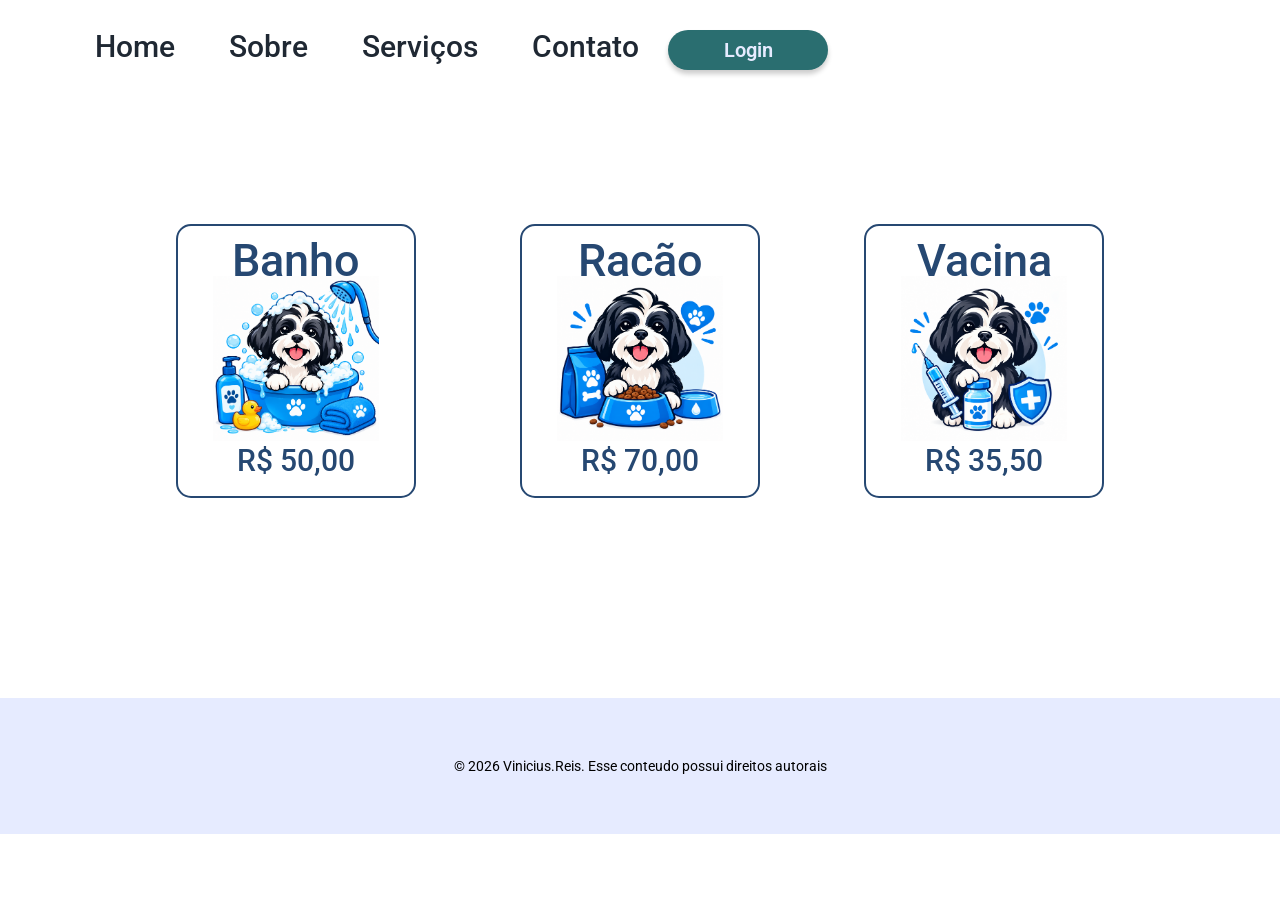
==== servicos.html @ 6a853b89 "Add files via upload" ====
<!DOCTYPE html>
<html lang="en">

<head>
    <meta charset="UTF-8">
    <meta name="viewport" content="width=device-width, initial-scale=1.0">
    <title>PetShop do Reis</title>
    <link rel="stylesheet" href="style.css">
    <link rel="preconnect" href="https://fonts.googleapis.com">
    <link rel="preconnect" href="https://fonts.gstatic.com" crossorigin>
    <link
        href="https://fonts.googleapis.com/css2?family=Brygada+1918:ital,wght@0,400..700;1,400..700&family=Climate+Crisis:YEAR@1979&family=Luckiest+Guy&family=Roboto:ital,wght@0,100..900;1,100..900&display=swap"
        rel="stylesheet">
</head>

<body>
    <header>
        <nav>
            <ul>
                <li><a href='index.html' class="link-menu">Home</a></li>
                <li><a class="link-menu">Sobre</a></li>
                <li><a href='servicos.html' class="link-menu">Serviços</a></li>
                <li><a class="link-menu">Contato</a></li>
            </ul>
        </nav>
        <button class="botaoL">Login</button>
    </header>

    <main>
        <! --- abre uma nova aba target="_blank" --->
            <! --- define o link href="compra.html" --->
                <ul class="servicos">
                    <li><a target="_blank" href="compra.html" class="lista-servicos">
                            <h2 class="h2-servicos">Banho</h2>
                            <img src="img/banho.png" class="img-card">
                            <p>R$ 50,00</p>

                        </a></li>
                    <li><a target="_blank" href="compra.html" class="lista-servicos">
                            <h2 class="h2-servicos">Ração</h2>
                            <img src="img/racao.png" class="img-card">
                            <p>R$ 70,00</p>

                        </a></li>
                    <li><a target="_blank" href="compra.html" class="lista-servicos">
                            <h2 class="h2-servicos">Vacina</h2>
                            <img src="img/vacina.png" class="img-card">
                            <p>R$ 35,50</p>

                        </a></li>
                </ul>

    </main>
    <footer>
        <p>&copy; 2026 Vinicius.Reis. Esse conteudo possui direitos autorais</p>
    </footer>

    <script src="app.js"></script>
</body>

</html>
---- style.css ----
*{
    margin: 0;
    padding: 0;
    box-sizing: border-box;
    font-family: 'Roboto', sans-serif;
}

li{
    display: inline-block;
}

nav{
    display: inline-block;
}

header{
    margin: 30px 0px 144px 70px;
}

a{
    font-weight: 500;
    font-size: 30px;
    line-height: 30px;
    margin: 25px;
    cursor: pointer;
    color: #1F2833;
    transition:opacity 0.2;
    text-decoration: none;
}

a:hover{
    opacity: 0.8;
}

.botaoL{
    width: 160px;
    height: 40px;
    border-radius: 30px;
    background: #2a6e70;
    border: none;
    font-size: 20px;
    font-weight: 600;
    color: #E6EBFF;
    box-shadow: 0 4px 5px rgba(0,0,0,0.2);
    transition:opacity 0.2s;
}

.botaoL:hover{
    opacity: 0.8;

}

.logo{
    width: 40%;
    max-width: 430px;
    
    display: inline-block;
    vertical-align: middle;
    margin:0 5% ;



}

.texto{

    width: 40%;
    display: inline-block;
    vertical-align: middle;
    margin: 0 0 0 5%;
    text-align: left;
}

main{
    text-align: center;
}

.botaoE{
    width: 180px;
    height: 40px;
    border-radius: 30px;
    cursor: pointer;
    background: #42b7c7;
    border: none;
    font-size: 20px;
    font-weight: 600;
    color: #E6EBFF;
    box-shadow: 0 4px 5px rgba(0,0,0,0.2);
    transition: opacity 0.3s;
}

.botaoE:hover{
    opacity: 0.8;
}

.titulo{
    font-size: 50px;
    font-weight: 800;
    color: #515151;
}

.sub-titulo{
    font-size: 30px;
    color: #515151;
    line-height: 60px;

}

.paragrafo{
    font-size: 16px;
    font-weight: 350;
    line-height: 20px;
    color: #848484;
    text-align: justify;
    margin: 20px 0 30px 0;
    max-width: 500px;
}

footer{
    text-align: center;
    background: #E6EBFF;
    padding: 60px;
    font-size: 14px;
    margin-top: 100px;
}
.img-dog{
    display: block;
    width: 70%;
    height: 450px;
    object-fit: cover;
    margin: 80px auto 0 auto;
    border-radius: 15px; 
}
.servicos{
padding: 10px 0 100px 0;
}

.h2-servicos{
font-weight: 500;
}
.preco{

}

.lista-servicos{
    width: 240px;
    display: block;
    text-transform: none;
    color: #264872;
    border:2px solid;
    margin: 0 50px;
    padding: 20px 0;
    border-radius: 15px;
    transition:box-shadow  0.2s, transform 0.2s;
 }
 .lista-servicos:hover{
    box-shadow: 0 0 20px rgba(39, 77, 130,0.916);
    transform: translateY(-2px);
 }
.img-card{
    width: 70%;
}

@media (max-width:768px){
    header{
        margin: 30px 0px 60px 0;
    text-align: center;
    width: 100%;
    
    }

    a{
        font-weight: 500;
        font-size: 16px;
        line-height: 28px;
        margin: 0 20px 0 0 ;
    }

    .botaoL{
        width: 90px;
        height: 32px;
        border-radius: 15px;
     
        border: none;
        font-size: 16px;
        font-weight: 500;
     
      
    }

    .logo{
        width: 40%;
        display: block;
        margin: 0 auto 50px auto;
    }
    
    .texto{
        width: 80%;
      text-align: center;
    }

    .titulo{
        font-size: 30px;
       
    }
.img-dog{
   max-height: 250px;
}
.h2-servicos{
    font-weight: 400;
font-size: 220px ;
    }
    .lista-servicos{
        width: 240px;
        margin: 17px 10px;
        padding: 16px 0;
     }
}
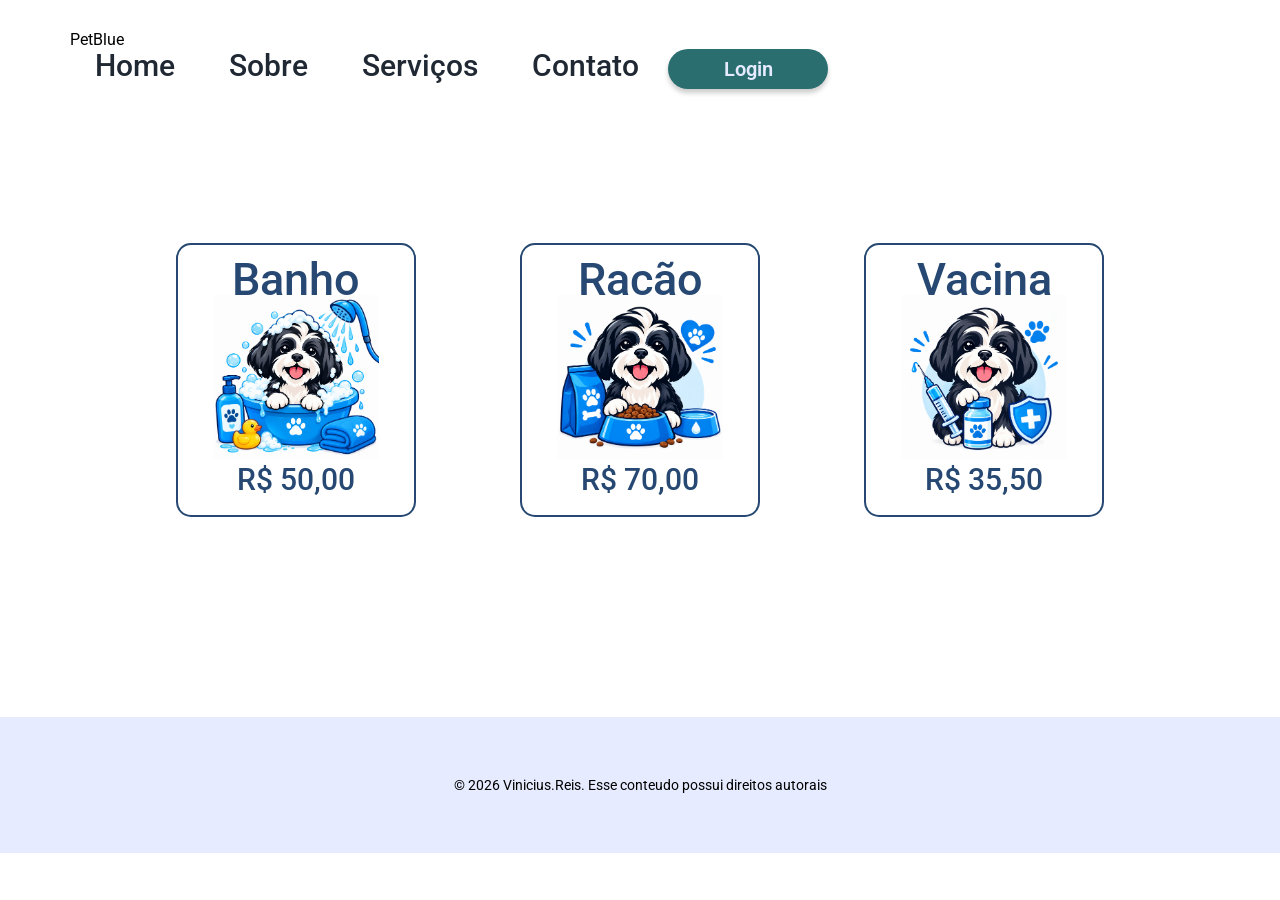
==== commit 7ff0c1ed: "Add header with pet name in servicos.html" ====
--- a/servicos.html
+++ b/servicos.html
@@ -15,6 +15,7 @@
 
 <body>
     <header>
+        <div class="nome"><span class="n1">Pet</span><span class="n2">Blue</span></div>
         <nav>
             <ul>
                 <li><a href='index.html' class="link-menu">Home</a></li>
@@ -58,4 +59,4 @@
     <script src="app.js"></script>
 </body>
 
-</html>+</html>
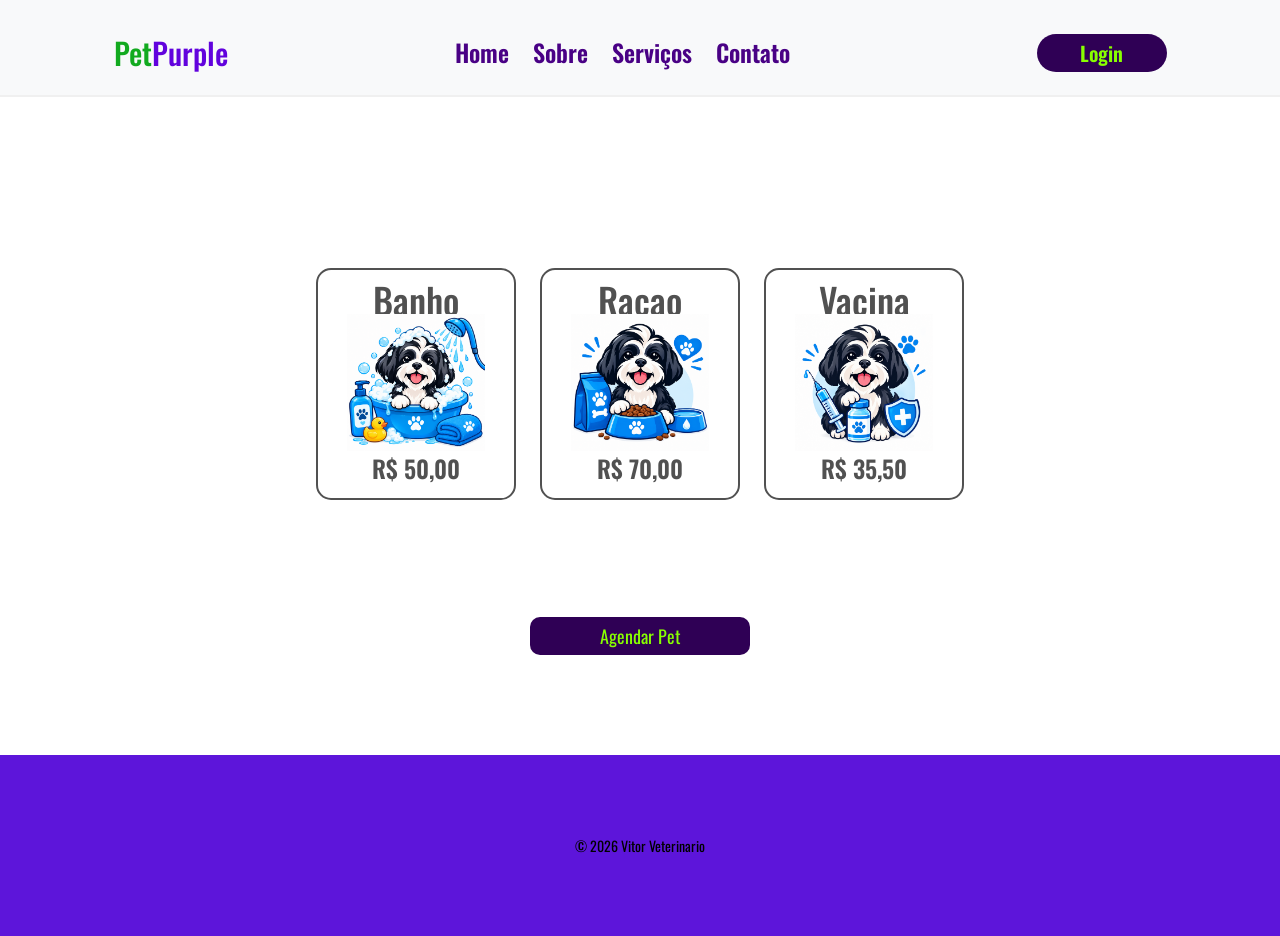
==== commit 0da9ffad: "Update PetShop branding and service details" ====
--- a/servicos.html
+++ b/servicos.html
@@ -4,57 +4,54 @@
 <head>
     <meta charset="UTF-8">
     <meta name="viewport" content="width=device-width, initial-scale=1.0">
-    <title>PetShop do Reis</title>
+    <title>Pet Julio</title>
     <link rel="stylesheet" href="style.css">
     <link rel="preconnect" href="https://fonts.googleapis.com">
     <link rel="preconnect" href="https://fonts.gstatic.com" crossorigin>
-    <link
-        href="https://fonts.googleapis.com/css2?family=Brygada+1918:ital,wght@0,400..700;1,400..700&family=Climate+Crisis:YEAR@1979&family=Luckiest+Guy&family=Roboto:ital,wght@0,100..900;1,100..900&display=swap"
-        rel="stylesheet">
+    <link href="https://fonts.googleapis.com/css2?family=Oswald:wght@200..700&display=swap" rel="stylesheet">
 </head>
 
 <body>
     <header>
-        <div class="nome"><span class="n1">Pet</span><span class="n2">Blue</span></div>
+        <div class="nome"><span class="n1">Pet</span><span class="n2">Purple</span></div>
         <nav>
             <ul>
-                <li><a href='index.html' class="link-menu">Home</a></li>
+                <li><a href="index.html" link-menu">Home</a></li>
                 <li><a class="link-menu">Sobre</a></li>
-                <li><a href='servicos.html' class="link-menu">Serviços</a></li>
+                <li><a href="serviços.html" class="link-menu">Serviços</a></li>
                 <li><a class="link-menu">Contato</a></li>
             </ul>
         </nav>
-        <button class="botaoL">Login</button>
+        <button class="botao-login">Login</button>
     </header>
+    <main>
+        <!--abre uma nova aba target="_blank"-->
+        <!--define o link href="compra.html"-->
+        <ul class="servicos">
+            <li><a target="_blank" href="compra.html" class="lista-servicos">
+                    <h2 class="h2-servicos">Banho</h2>
+                    <img src="img/banho.png" class="img-card">
+                    <p class="preco">R$ 50,00</p>
+                </a></li>
+            <li><a target="_blank" href="compra.html" class="lista-servicos">
+                    <h2 class="h2-servicos">Racao</h2>
+                    <img src="img/racao.png" class="img-card">
+                    <p class="preco">R$ 70,00</p>
+                </a></li>
+            <li><a target="_blank" href="compra.html" class="lista-servicos">
+                    <h2 class="h2-servicos">Vacina</h2>
+                    <img src="img/vacina.png" class="img-card">
+                    <p class="preco">R$ 35,50</p>
+                </a></li>
+        </ul>
+       <button onclick="Whatsapp()"class="agenda">Agendar Pet</button>
+    </main>
 
-    <main>
-        <! --- abre uma nova aba target="_blank" --->
-            <! --- define o link href="compra.html" --->
-                <ul class="servicos">
-                    <li><a target="_blank" href="compra.html" class="lista-servicos">
-                            <h2 class="h2-servicos">Banho</h2>
-                            <img src="img/banho.png" class="img-card">
-                            <p>R$ 50,00</p>
+    <footer>
+        <p>&copy; 2026 Vitor Veterinario</p>
+    </footer>
 
-                        </a></li>
-                    <li><a target="_blank" href="compra.html" class="lista-servicos">
-                            <h2 class="h2-servicos">Ração</h2>
-                            <img src="img/racao.png" class="img-card">
-                            <p>R$ 70,00</p>
 
-                        </a></li>
-                    <li><a target="_blank" href="compra.html" class="lista-servicos">
-                            <h2 class="h2-servicos">Vacina</h2>
-                            <img src="img/vacina.png" class="img-card">
-                            <p>R$ 35,50</p>
-
-                        </a></li>
-                </ul>
-
-    </main>
-    <footer>
-        <p>&copy; 2026 Vinicius.Reis. Esse conteudo possui direitos autorais</p>
-    </footer>
 
     <script src="app.js"></script>
 </body>
--- a/style.css
+++ b/style.css
@@ -1,127 +1,132 @@
 *{
-    margin: 0;
-    padding: 0;
+    margin:0;
+    padding:0;
     box-sizing: border-box;
-    font-family: 'Roboto', sans-serif;
+    font-family:'Oswald', sans-serif ;
 }
 
 li{
-    display: inline-block;
-}
-
+    display:inline-block;
+}
 nav{
-    display: inline-block;
-}
-
+    display:inline-block;
+}
 header{
-    margin: 30px 0px 144px 70px;
-}
-
+    margin:0px 0px 144px 0px;
+    background-color: #f8f9fa;
+    padding: 30px 0 20px 0;
+    border-bottom: 2px solid #f0f0f0;
+    
+    display:flex;
+    align-items: center;
+    justify-content: space-around;
+
+}
+.nome{
+    font-size: 30px;
+    font-weight: 500;
+}
+.n1{
+color:#12aa1f
+}
+.n2{
+color: rgb(97, 2, 221);
+}
 a{
-    font-weight: 500;
-    font-size: 30px;
-    line-height: 30px;
-    margin: 25px;
-    cursor: pointer;
-    color: #1F2833;
-    transition:opacity 0.2;
-    text-decoration: none;
-}
-
+    font-weight: 600;
+    font-size: 24px;
+    line-height: 28px;
+    margin: 0 20px 0 0 ;
+    cursor:pointer;
+    color:rgb(73, 1, 133);
+    transition:opacity 0.2s;
+    text-decoration: none
+}
 a:hover{
-    opacity: 0.8;
-}
-
-.botaoL{
-    width: 160px;
-    height: 40px;
-    border-radius: 30px;
-    background: #2a6e70;
-    border: none;
+opacity: 0.8;
+}
+
+.botao-login{
+    width: 130px;
+    height:38px ;
+    border-radius: 20px;
+    background-color: rgb(47, 0, 85);
+    border:none;
     font-size: 20px;
     font-weight: 600;
-    color: #E6EBFF;
-    box-shadow: 0 4px 5px rgba(0,0,0,0.2);
+    color:rgb(136, 255, 0);
     transition:opacity 0.2s;
 }
 
-.botaoL:hover{
+.botao-login:hover{
     opacity: 0.8;
-
+    background-color: rgb(90, 47, 47);
 }
 
 .logo{
     width: 40%;
     max-width: 430px;
-    
+    /*terceira aula*/
     display: inline-block;
     vertical-align: middle;
-    margin:0 5% ;
-
-
-
-}
-
+    margin:0 5;
+}
 .texto{
-
     width: 40%;
-    display: inline-block;
+    display:inline-block;
     vertical-align: middle;
     margin: 0 0 0 5%;
     text-align: left;
 }
-
 main{
     text-align: center;
 }
-
-.botaoE{
+.botao-explore{
     width: 180px;
-    height: 40px;
+    height: 60px;
+    cursor: pointer;
+    background: rgb(112, 9, 209);
+    border:none;
     border-radius: 30px;
-    cursor: pointer;
-    background: #42b7c7;
-    border: none;
-    font-size: 20px;
-    font-weight: 600;
-    color: #E6EBFF;
-    box-shadow: 0 4px 5px rgba(0,0,0,0.2);
-    transition: opacity 0.3s;
-}
-
-.botaoE:hover{
-    opacity: 0.8;
+    font-size: 26px;
+    font-weight: 400;
+    box-shadow: 0 4px 5px rgba(0, 0, 0, 0.2);
+    transition: opacity 0.4s;
+    text-decoration: none;
+}
+
+.botao-explore:houver {
+opacity: 0,7;
 }
 
 .titulo{
-    font-size: 50px;
-    font-weight: 800;
-    color: #515151;
-}
-
+    font-size: 40px;
+    font-weight: 900;;
+    color:rgb(24, 170, 36)
+}
 .sub-titulo{
+    color:rgb(74, 0, 172);
+    line-height: 60px;
     font-size: 30px;
-    color: #515151;
-    line-height: 60px;
-
-}
-
+}
 .paragrafo{
     font-size: 16px;
-    font-weight: 350;
-    line-height: 20px;
-    color: #848484;
+    font-weight: 400;
+    line-height: 24px;
+    color:rgb(52, 156, 31);
     text-align: justify;
     margin: 20px 0 30px 0;
     max-width: 500px;
-}
-
+
+}
 footer{
     text-align: center;
-    background: #E6EBFF;
-    padding: 60px;
+    background-color: #5d15da;
+    padding: 80px 0 80px 0;
     font-size: 14px;
     margin-top: 100px;
+    color: f0f0f0;
+
 }
 .img-dog{
     display: block;
@@ -129,90 +134,112 @@
     height: 450px;
     object-fit: cover;
     margin: 80px auto 0 auto;
-    border-radius: 15px; 
+    border-radius: 15px;
 }
 .servicos{
-padding: 10px 0 100px 0;
-}
-
+    padding: 10px 0 100px 0;
+
+}
 .h2-servicos{
 font-weight: 500;
 }
-.preco{
-
-}
-
 .lista-servicos{
-    width: 240px;
-    display: block;
-    text-transform: none;
-    color: #264872;
-    border:2px solid;
+    width: 200px;
+    /* inline <a> <span> <img>*/
+    /* <p> <h1> <div> block*/
+    display:block;
+    text-decoration: none;
+    color:#515151;
+    border: 2px solid;
     margin: 0 50px;
     padding: 20px 0;
     border-radius: 15px;
-    transition:box-shadow  0.2s, transform 0.2s;
- }
- .lista-servicos:hover{
-    box-shadow: 0 0 20px rgba(39, 77, 130,0.916);
+    transition:box-shadow 0.2s, transform 0.2s ;
+}
+.lista-servicos:hover{
+    box-shadow: 0 2px 5px rgba(23, 38, 170, 0.719);
     transform: translateY(-2px);
- }
+}
 .img-card{
     width: 70%;
-}
-
-@media (max-width:768px){
+
+}
+
+.agenda{
+    width: 220px;
+    height:38px ;
+    border-radius: 10px;
+    background-color: rgb(47, 0, 85);
+    border:none;
+    font-size: 18px;
+    cursor:pointer;
+    color:rgb(136, 255, 0);
+    transition:scale 0.3s;
+}
+
+.botao-login:hover{
+    opacity: 0.8;
+    scale: 1.02;
+
+}
+
+
+@media (max-width: 768px){
     header{
-        margin: 30px 0px 60px 0;
+    margin:30px 0px 60px 0;
     text-align: center;
     width: 100%;
+}
+.nome{
+    display:none;
+}
+a{
+    font-weight: 500;
+    font-size: 16px;
+    line-height: 28px;
+    margin: 0 5px 0 0 ;
     
-    }
-
-    a{
-        font-weight: 500;
-        font-size: 16px;
-        line-height: 28px;
-        margin: 0 20px 0 0 ;
-    }
-
-    .botaoL{
-        width: 90px;
-        height: 32px;
-        border-radius: 15px;
-     
-        border: none;
-        font-size: 16px;
-        font-weight: 500;
-     
-      
-    }
-
-    .logo{
-        width: 40%;
-        display: block;
-        margin: 0 auto 50px auto;
-    }
+}
+
+.botao-login{
+    width: 90px;
+    height: 32px ;
+    border-radius: 15px;
     
-    .texto{
-        width: 80%;
-      text-align: center;
-    }
-
-    .titulo{
-        font-size: 30px;
-       
-    }
+    font-size: 16px;
+    font-weight: 600;
+
+}
+
+.logo{
+    width: 40%;
+    max-width: 430px;
+    display: inline block;
+    margin: 0 5%;
+    border-radius: 15px;
+
+}
+
+.texto{
+    width: 80%; 
+    text-align: center;
+
+}
+.titulo{
+    font-size: 30px;
+}
 .img-dog{
-   max-height: 250px;
+    max-height: 250px;
 }
 .h2-servicos{
-    font-weight: 400;
-font-size: 220px ;
-    }
-    .lista-servicos{
-        width: 240px;
-        margin: 17px 10px;
-        padding: 16px 0;
-     }
-}+font-weight: 400;
+font-size: 22px;
+}
+
+}
+.lista-servicos{
+    width: 200px;  
+    margin: 17px 10px;
+    padding: 16px 0;
+  
+}
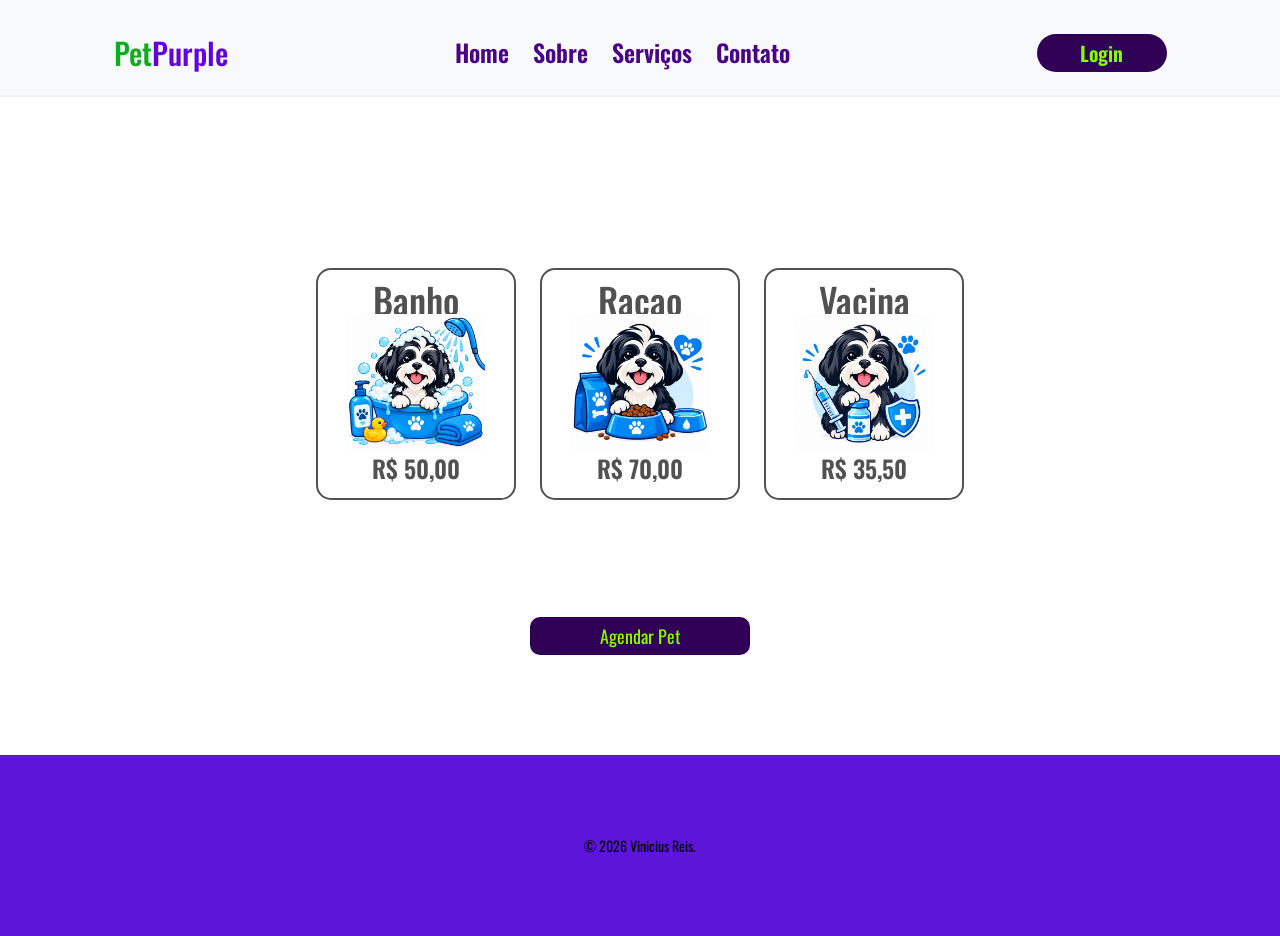
==== commit 9f5906e4: "Update footer copyright name to Vinicius Reis" ====
--- a/servicos.html
+++ b/servicos.html
@@ -48,7 +48,7 @@
     </main>
 
     <footer>
-        <p>&copy; 2026 Vitor Veterinario</p>
+        <p>&copy; 2026 Vinicius Reis.</p>
     </footer>
 
 
